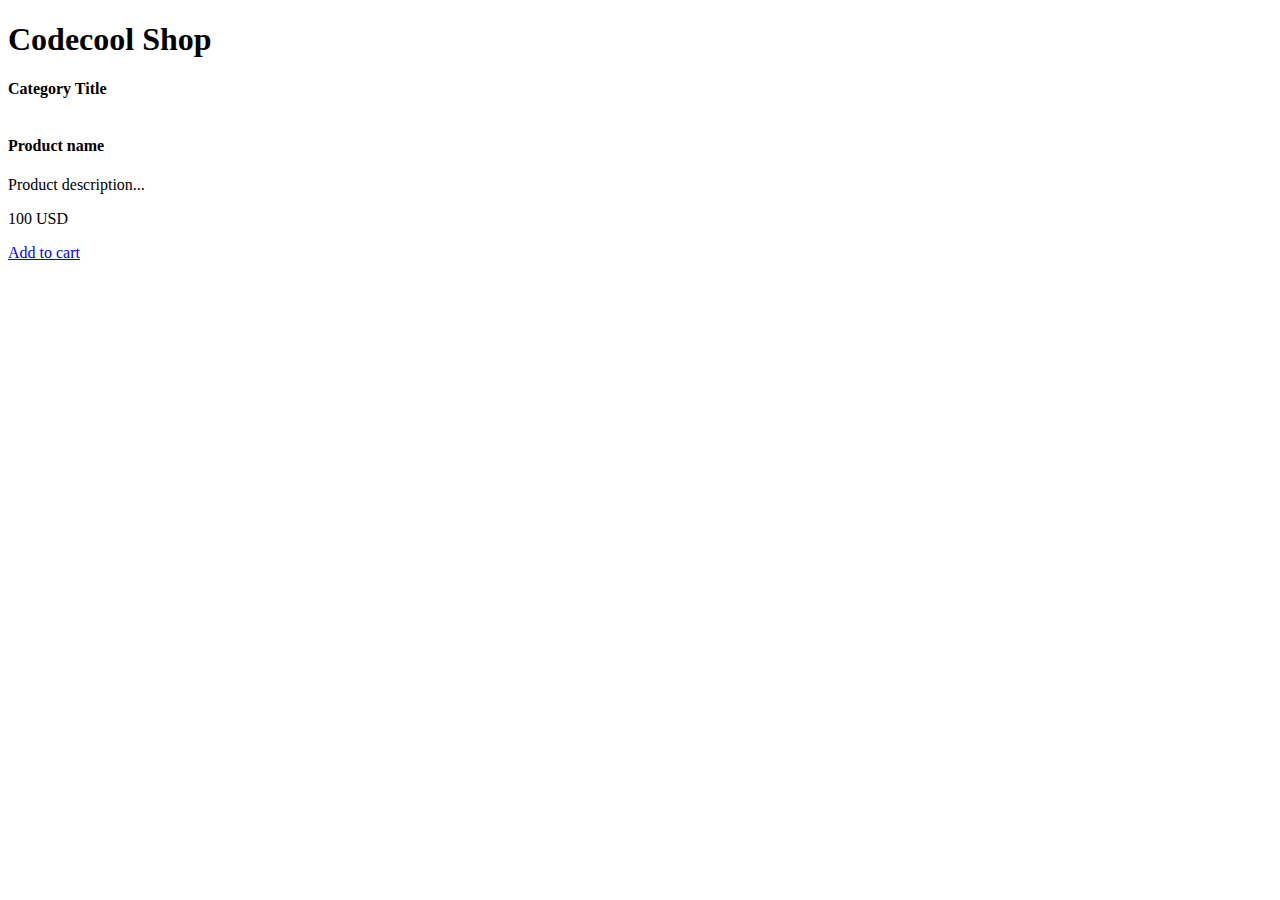
==== src/main/webapp/templates/product/index.html @ 66b8606a "starter project" ====
<!doctype html>
<html lang="en" xmlns="http://www.w3.org/1999/xhtml" xmlns:th="http://www.thymeleaf.org">
<head>
    <meta charset="utf-8" />
    <meta name="author" content="Codecool" />
    <meta name="viewport" content="width=device-width, initial-scale=1, shrink-to-fit=no" />

    <title>Codecool Shop</title>

    <!-- Bootstrap components -->
    <!-- Latest compiled and minified Jquery -->
    <script src="https://code.jquery.com/jquery-3.3.1.min.js"
            integrity="sha256-FgpCb/KJQlLNfOu91ta32o/NMZxltwRo8QtmkMRdAu8=" crossorigin="anonymous"></script>

    <!--Latest compiled and minified Popper -->
    <script src="https://cdnjs.cloudflare.com/ajax/libs/popper.js/1.14.3/umd/popper.min.js"
            integrity="sha384-ZMP7rVo3mIykV+2+9J3UJ46jBk0WLaUAdn689aCwoqbBJiSnjAK/l8WvCWPIPm49" crossorigin="anonymous"></script>

    <!-- Latest compiled and minified JavaScript -->
    <script src="https://stackpath.bootstrapcdn.com/bootstrap/4.2.1/js/bootstrap.min.js"
    integrity="sha384-B0UglyR+jN6CkvvICOB2joaf5I4l3gm9GU6Hc1og6Ls7i6U/mkkaduKaBhlAXv9k" crossorigin="anonymous"></script>

    <!-- Latest compiled and minified CSS -->
    <link href="https://stackpath.bootstrapcdn.com/bootstrap/4.2.1/css/bootstrap.min.css" rel="stylesheet"
          integrity="sha384-GJzZqFGwb1QTTN6wy59ffF1BuGJpLSa9DkKMp0DgiMDm4iYMj70gZWKYbI706tWS" crossorigin="anonymous">
    <!-- End of Bootstrap components -->

    <link rel="stylesheet" type="text/css" href="/static/css/custom.css" />
</head>

<body>

<div class="jumbotron text-center">
    <h1>Codecool Shop</h1>
</div>

<div class="container">
    <div class="card">
        <strong th:text="${category.name}">Category Title</strong>
    </div>

    <div id="products" class="row">
        <div class="col col-sm-12 col-md-6 col-lg-4" th:each="prod,iterStat : ${products}">
            <div class="card">
                <img class="" src="http://placehold.it/400x250/000/fff" th:attr="src='/static/img/product_' + ${prod.id} + '.jpg'" alt="" />
                <div class="card-header">
                    <h4 class="card-title" th:text="${prod.name}">Product name</h4>
                    <p class="card-text" th:text="${prod.description}">Product description... </p>
                </div>
                <div class="card-body">
                    <div class="card-text">
                        <p class="lead" th:text="${prod.getPrice()}">100 USD</p>
                    </div>
                    <div class="card-text">
                        <a class="btn btn-success" href="#">Add to cart</a>
                    </div>
                </div>
            </div>
        </div>
    </div>

</div>

<div th:replace="footer.html :: copy"></div>

</body>
</html>
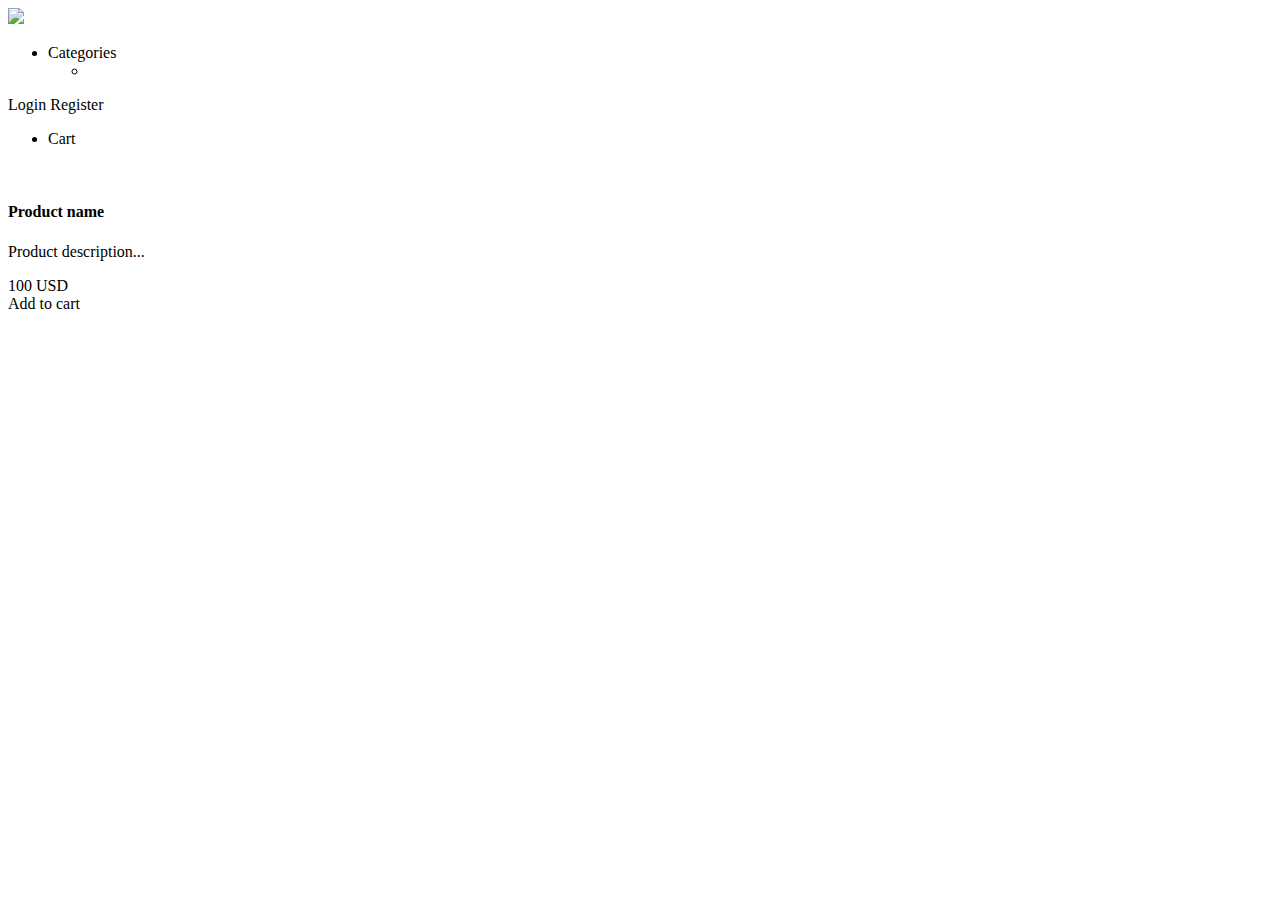
==== commit cf6ff667: "feat: design" ====
--- a/src/main/webapp/templates/product/index.html
+++ b/src/main/webapp/templates/product/index.html
@@ -1,11 +1,12 @@
 <!doctype html>
 <html lang="en" xmlns="http://www.w3.org/1999/xhtml" xmlns:th="http://www.thymeleaf.org">
 <head>
-    <meta charset="utf-8" />
-    <meta name="author" content="Codecool" />
-    <meta name="viewport" content="width=device-width, initial-scale=1, shrink-to-fit=no" />
+    <meta charset="utf-8"/>
+    <meta name="author" content="Codecool"/>
+    <meta name="viewport" content="width=device-width, initial-scale=1, shrink-to-fit=no"/>
 
-    <title>Codecool Shop</title>
+    <title>Diagon Alley</title>
+    <link rel="icon" type="image/x-icon" href="/static/img/favicon.png">
 
     <!-- Bootstrap components -->
     <!-- Latest compiled and minified Jquery -->
@@ -14,49 +15,64 @@
 
     <!--Latest compiled and minified Popper -->
     <script src="https://cdnjs.cloudflare.com/ajax/libs/popper.js/1.14.3/umd/popper.min.js"
-            integrity="sha384-ZMP7rVo3mIykV+2+9J3UJ46jBk0WLaUAdn689aCwoqbBJiSnjAK/l8WvCWPIPm49" crossorigin="anonymous"></script>
+            integrity="sha384-ZMP7rVo3mIykV+2+9J3UJ46jBk0WLaUAdn689aCwoqbBJiSnjAK/l8WvCWPIPm49"
+            crossorigin="anonymous"></script>
 
     <!-- Latest compiled and minified JavaScript -->
     <script src="https://stackpath.bootstrapcdn.com/bootstrap/4.2.1/js/bootstrap.min.js"
-    integrity="sha384-B0UglyR+jN6CkvvICOB2joaf5I4l3gm9GU6Hc1og6Ls7i6U/mkkaduKaBhlAXv9k" crossorigin="anonymous"></script>
+            integrity="sha384-B0UglyR+jN6CkvvICOB2joaf5I4l3gm9GU6Hc1og6Ls7i6U/mkkaduKaBhlAXv9k"
+            crossorigin="anonymous"></script>
 
     <!-- Latest compiled and minified CSS -->
     <link href="https://stackpath.bootstrapcdn.com/bootstrap/4.2.1/css/bootstrap.min.css" rel="stylesheet"
           integrity="sha384-GJzZqFGwb1QTTN6wy59ffF1BuGJpLSa9DkKMp0DgiMDm4iYMj70gZWKYbI706tWS" crossorigin="anonymous">
     <!-- End of Bootstrap components -->
 
-    <link rel="stylesheet" type="text/css" href="/static/css/custom.css" />
+    <link rel="stylesheet" type="text/css" href="/static/css/custom.css"/>
+    <script src="/static/js/main.js" defer></script>
 </head>
 
 <body>
-
-<div class="jumbotron text-center">
-    <h1>Codecool Shop</h1>
+<div class="shadow"></div>
+<div class="logo-container">
+    <a href="/shop"><img class="logo" src="/static/img/logo.png" ></a>
 </div>
 
+<nav class="header-container">
+    <ul>
+        <li class="nav-menu"><a>Categories</a>
+            <ul class="nav-submenu">
+                <li th:each="category : ${categories}">
+                    <a class="nav-submenu-item" th:text="${category.name}" th:href="'/shop?categoryId='+${category.id}"/>
+                </li>
+            </ul>
+        </li>
+    </ul>
+    <div class="nav-toolbox">
+        <a>Login</a>
+        <a>Register</a>
+        <ul class="cart">
+            <li>Cart
+            <ul class="cart-items"></ul></li>
+        </ul>
+    </div>
+</nav>
+
 <div class="container">
-    <div class="card">
-        <strong th:text="${category.name}">Category Title</strong>
-    </div>
-
     <div id="products" class="row">
-        <div class="col col-sm-12 col-md-6 col-lg-4" th:each="prod,iterStat : ${products}">
-            <div class="card">
-                <img class="" src="http://placehold.it/400x250/000/fff" th:attr="src='/static/img/product_' + ${prod.id} + '.jpg'" alt="" />
+            <div class="card" th:each="prod : ${products}">
+                <div class="img-container">
+                    <img class="" src="http://placehold.it/400x250/000/fff" th:attr="src=${prod.imgUrl}" alt=""/>
+                </div>
                 <div class="card-header">
                     <h4 class="card-title" th:text="${prod.name}">Product name</h4>
                     <p class="card-text" th:text="${prod.description}">Product description... </p>
                 </div>
                 <div class="card-body">
-                    <div class="card-text">
-                        <p class="lead" th:text="${prod.getPrice()}">100 USD</p>
-                    </div>
-                    <div class="card-text">
-                        <a class="btn btn-success" href="#">Add to cart</a>
-                    </div>
+                    <div class="lead price-container" th:text="${prod.getPrice()}">100 USD</div>
+                    <div class="cart-button-container"><a class="btn btn-success">Add to cart</a></div>
                 </div>
             </div>
-        </div>
     </div>
 
 </div>
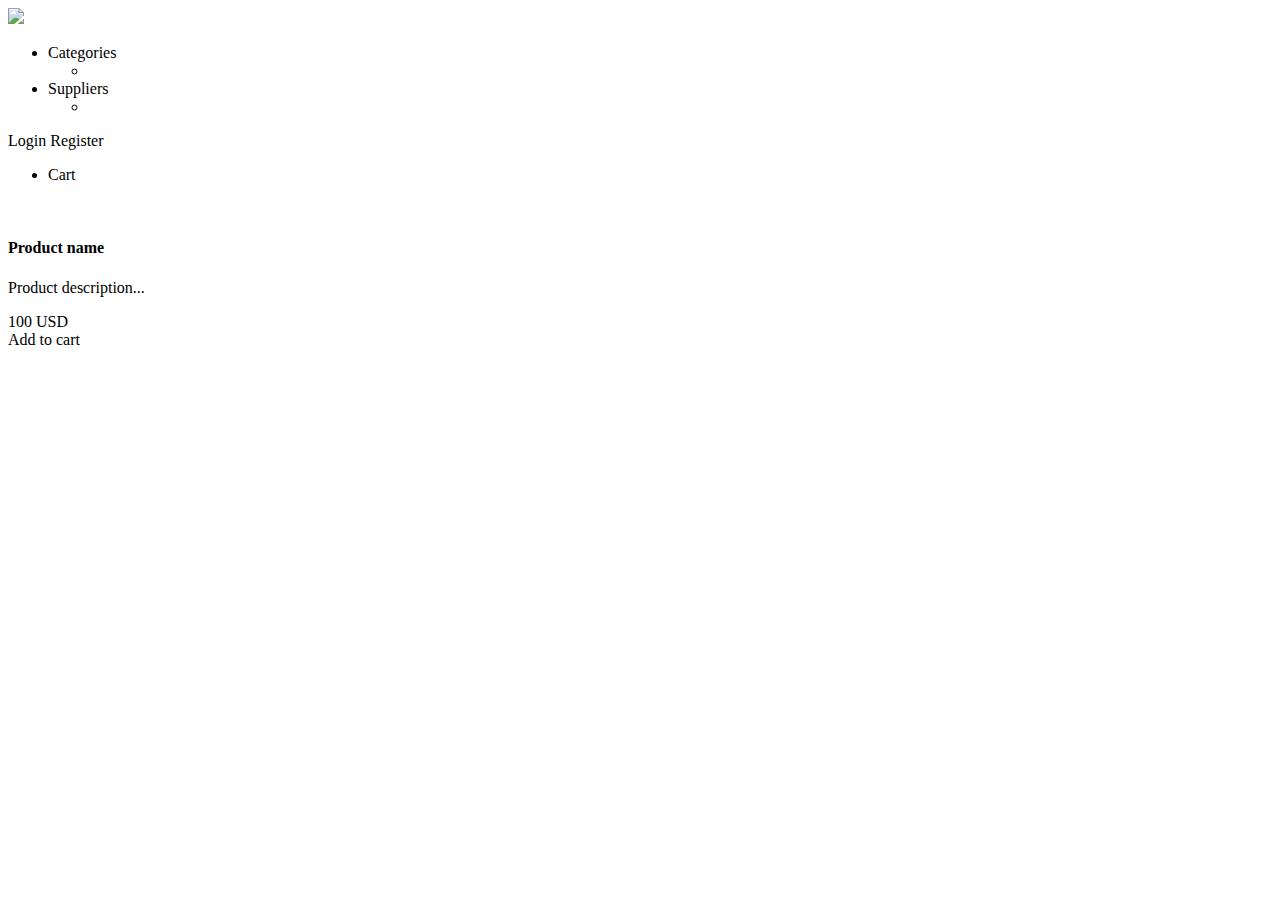
==== commit 5aec119c: "feat: filter products" ====
--- a/src/main/webapp/templates/product/index.html
+++ b/src/main/webapp/templates/product/index.html
@@ -35,15 +35,24 @@
 <body>
 <div class="shadow"></div>
 <div class="logo-container">
-    <a href="/shop"><img class="logo" src="/static/img/logo.png" ></a>
+    <a href="/shop"><img class="logo" src="/static/img/logo.png"></a>
 </div>
 
 <nav class="header-container">
-    <ul>
+    <ul class="nav-menubar">
         <li class="nav-menu"><a>Categories</a>
             <ul class="nav-submenu">
                 <li th:each="category : ${categories}">
-                    <a class="nav-submenu-item" th:text="${category.name}" th:href="'/shop?categoryId='+${category.id}"/>
+                    <a class="nav-submenu-item" th:text="${category.name}"
+                       th:href="'/shop?categoryId='+${category.id}"/>
+                </li>
+            </ul>
+        </li>
+        <li class="nav-menu"><a>Suppliers</a>
+            <ul class="nav-submenu">
+                <li th:each="supplier : ${suppliers}">
+                    <a class="nav-submenu-item" th:text="${supplier.name}"
+                       th:href="'/shop?supplierId='+${supplier.id}"/>
                 </li>
             </ul>
         </li>
@@ -53,26 +62,27 @@
         <a>Register</a>
         <ul class="cart">
             <li>Cart
-            <ul class="cart-items"></ul></li>
+                <ul class="cart-items"></ul>
+            </li>
         </ul>
     </div>
 </nav>
 
 <div class="container">
     <div id="products" class="row">
-            <div class="card" th:each="prod : ${products}">
-                <div class="img-container">
-                    <img class="" src="http://placehold.it/400x250/000/fff" th:attr="src=${prod.imgUrl}" alt=""/>
-                </div>
-                <div class="card-header">
-                    <h4 class="card-title" th:text="${prod.name}">Product name</h4>
-                    <p class="card-text" th:text="${prod.description}">Product description... </p>
-                </div>
-                <div class="card-body">
-                    <div class="lead price-container" th:text="${prod.getPrice()}">100 USD</div>
-                    <div class="cart-button-container"><a class="btn btn-success">Add to cart</a></div>
-                </div>
+        <div class="card" th:each="prod : ${products}">
+            <div class="img-container">
+                <img class="" src="http://placehold.it/400x250/000/fff" th:attr="src=${prod.imgUrl}" alt=""/>
             </div>
+            <div class="card-header">
+                <h4 class="card-title" th:text="${prod.name}">Product name</h4>
+                <p class="card-text" th:text="${prod.description}">Product description... </p>
+            </div>
+            <div class="card-body">
+                <div class="lead price-container" th:text="${prod.getPrice()}">100 USD</div>
+                <div class="cart-button-container"><a class="btn btn-success">Add to cart</a></div>
+            </div>
+        </div>
     </div>
 
 </div>
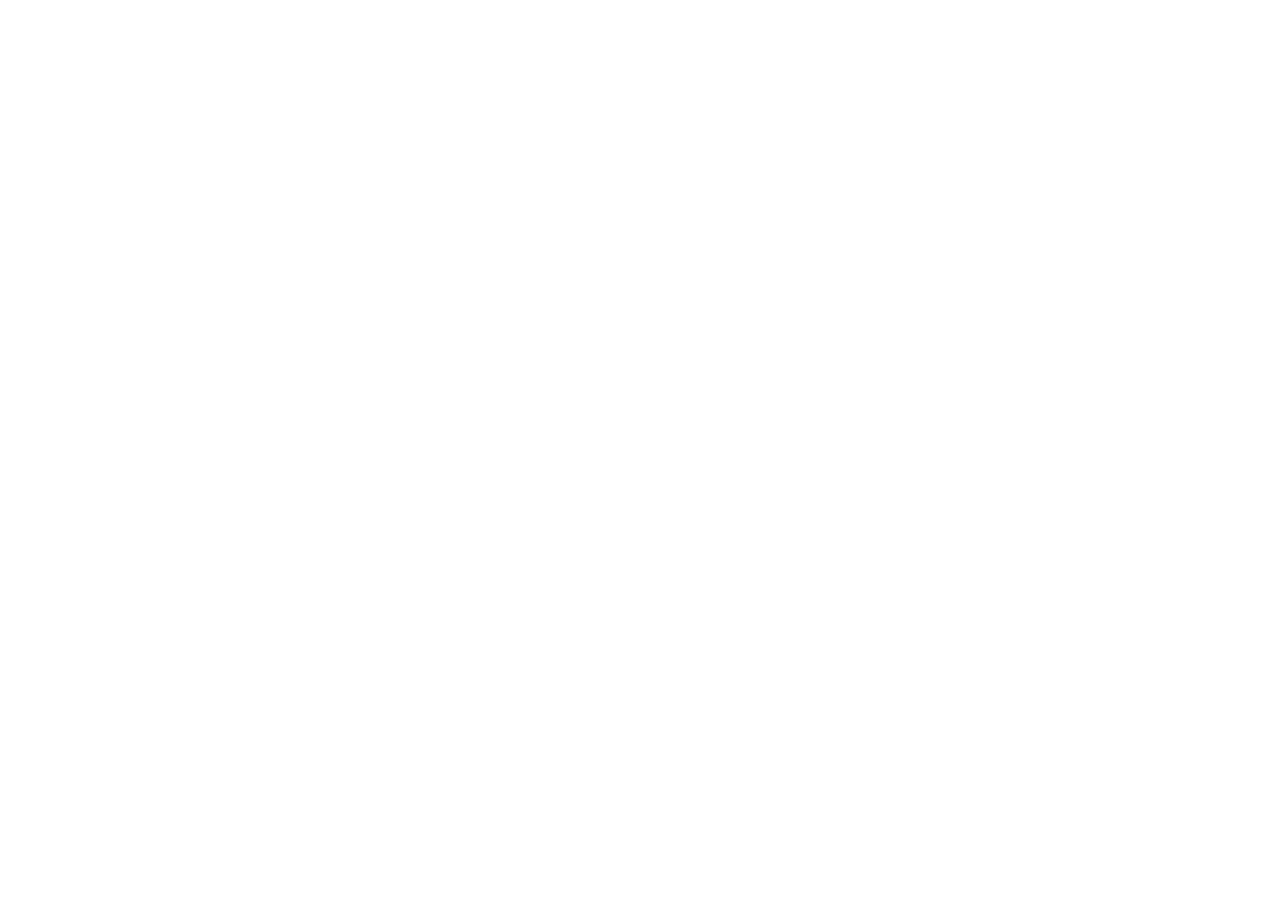
==== commit 13b348e9: "feat/refactor: implement OrderItem class, implement sync between client and server, implement OrderC" ====
--- a/src/main/webapp/templates/product/index.html
+++ b/src/main/webapp/templates/product/index.html
@@ -1,93 +1,11 @@
-<!doctype html>
-<html lang="en" xmlns="http://www.w3.org/1999/xhtml" xmlns:th="http://www.thymeleaf.org">
-<head>
-    <meta charset="utf-8"/>
-    <meta name="author" content="Codecool"/>
-    <meta name="viewport" content="width=device-width, initial-scale=1, shrink-to-fit=no"/>
-
-    <title>Diagon Alley</title>
-    <link rel="icon" type="image/x-icon" href="/static/img/favicon.png">
-
-    <!-- Bootstrap components -->
-    <!-- Latest compiled and minified Jquery -->
-    <script src="https://code.jquery.com/jquery-3.3.1.min.js"
-            integrity="sha256-FgpCb/KJQlLNfOu91ta32o/NMZxltwRo8QtmkMRdAu8=" crossorigin="anonymous"></script>
-
-    <!--Latest compiled and minified Popper -->
-    <script src="https://cdnjs.cloudflare.com/ajax/libs/popper.js/1.14.3/umd/popper.min.js"
-            integrity="sha384-ZMP7rVo3mIykV+2+9J3UJ46jBk0WLaUAdn689aCwoqbBJiSnjAK/l8WvCWPIPm49"
-            crossorigin="anonymous"></script>
-
-    <!-- Latest compiled and minified JavaScript -->
-    <script src="https://stackpath.bootstrapcdn.com/bootstrap/4.2.1/js/bootstrap.min.js"
-            integrity="sha384-B0UglyR+jN6CkvvICOB2joaf5I4l3gm9GU6Hc1og6Ls7i6U/mkkaduKaBhlAXv9k"
-            crossorigin="anonymous"></script>
-
-    <!-- Latest compiled and minified CSS -->
-    <link href="https://stackpath.bootstrapcdn.com/bootstrap/4.2.1/css/bootstrap.min.css" rel="stylesheet"
-          integrity="sha384-GJzZqFGwb1QTTN6wy59ffF1BuGJpLSa9DkKMp0DgiMDm4iYMj70gZWKYbI706tWS" crossorigin="anonymous">
-    <!-- End of Bootstrap components -->
-
-    <link rel="stylesheet" type="text/css" href="/static/css/custom.css"/>
-    <script src="/static/js/main.js" defer></script>
-</head>
-
+<!DOCTYPE html>
+<html lang="en">
+<head th:replace="header.html :: head"></head>
 <body>
+<div th:replace="header.html :: logo-container"></div>
+<nav th:replace="header.html :: header-container"></nav>
 <div class="shadow"></div>
-<div class="logo-container">
-    <a href="/shop"><img class="logo" src="/static/img/logo.png"></a>
-</div>
-
-<nav class="header-container">
-    <ul class="nav-menubar">
-        <li class="nav-menu"><a>Categories</a>
-            <ul class="nav-submenu">
-                <li th:each="category : ${categories}">
-                    <a class="nav-submenu-item" th:text="${category.name}"
-                       th:href="'/shop?categoryId='+${category.id}"/>
-                </li>
-            </ul>
-        </li>
-        <li class="nav-menu"><a>Suppliers</a>
-            <ul class="nav-submenu">
-                <li th:each="supplier : ${suppliers}">
-                    <a class="nav-submenu-item" th:text="${supplier.name}"
-                       th:href="'/shop?supplierId='+${supplier.id}"/>
-                </li>
-            </ul>
-        </li>
-    </ul>
-    <div class="nav-toolbox">
-        <a>Login</a>
-        <a>Register</a>
-        <ul class="cart">
-            <li>Cart
-                <ul class="cart-items"></ul>
-            </li>
-        </ul>
-    </div>
-</nav>
-
-<div class="container">
-    <div id="products" class="row">
-        <div class="card" th:each="prod : ${products}">
-            <div class="img-container">
-                <img class="" src="http://placehold.it/400x250/000/fff" th:attr="src=${prod.imgUrl}" alt=""/>
-            </div>
-            <div class="card-header">
-                <h4 class="card-title" th:text="${prod.name}">Product name</h4>
-                <p class="card-text" th:text="${prod.description}">Product description... </p>
-            </div>
-            <div class="card-body">
-                <div class="lead price-container" th:text="${prod.getPrice()}">100 USD</div>
-                <div class="cart-button-container"><a class="btn btn-success">Add to cart</a></div>
-            </div>
-        </div>
-    </div>
-
-</div>
-
+<div class="container"></div>
 <div th:replace="footer.html :: copy"></div>
-
 </body>
 </html>